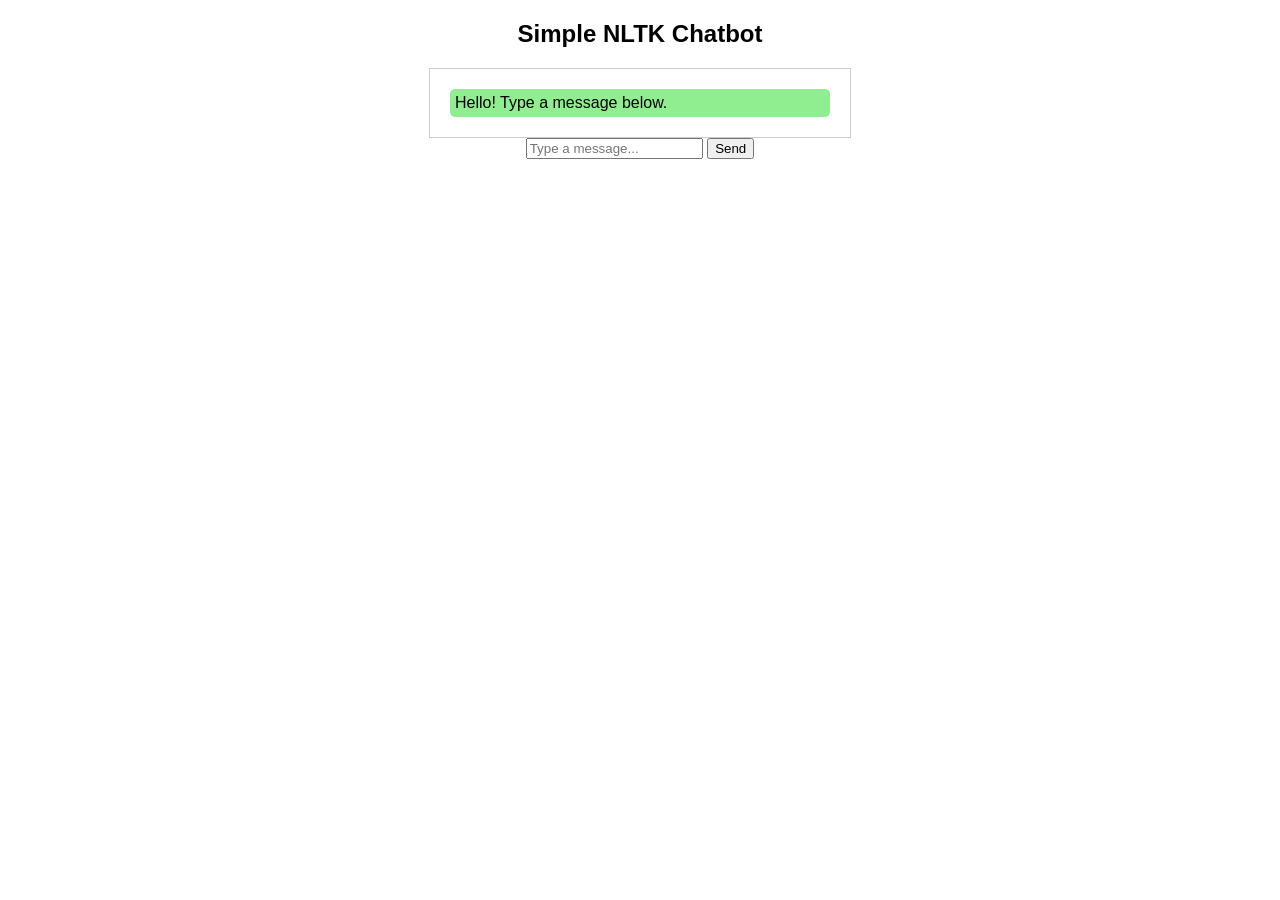
==== docs/index.html @ c1292865 "latest updates" ====
<!DOCTYPE html>
<html lang="en">
<head>
    <meta charset="UTF-8">
    <meta name="viewport" content="width=device-width, initial-scale=1.0">
    <title>NLTK Chatbot</title>
    <script src="https://code.jquery.com/jquery-3.6.0.min.js"></script>
    <style>
        body { font-family: Arial, sans-serif; text-align: center; }
        .chatbox { width: 400px; margin: auto; border: 1px solid #ccc; padding: 10px; }
        .message { margin: 10px; padding: 5px; border-radius: 5px; }
        .user { background-color: lightblue; text-align: right; }
        .bot { background-color: lightgreen; text-align: left; }
    </style>
</head>
<body>
    <h2>Simple NLTK Chatbot</h2>
    <div class="chatbox" id="chatbox">
        <div class="message bot">Hello! Type a message below.</div>
    </div>
    <input type="text" id="userInput" placeholder="Type a message..." />
    <button onclick="sendMessage()">Send</button>

    <script>
        function sendMessage() {
            var userText = $("#userInput").val();
            $("#chatbox").append('<div class="message user">' + userText + '</div>');

            $.post("/get", { msg: userText }, function(response) {
                $("#chatbox").append('<div class="message bot">' + response + '</div>');
            });

            $("#userInput").val("");
        }
    </script>
</body>
</html>
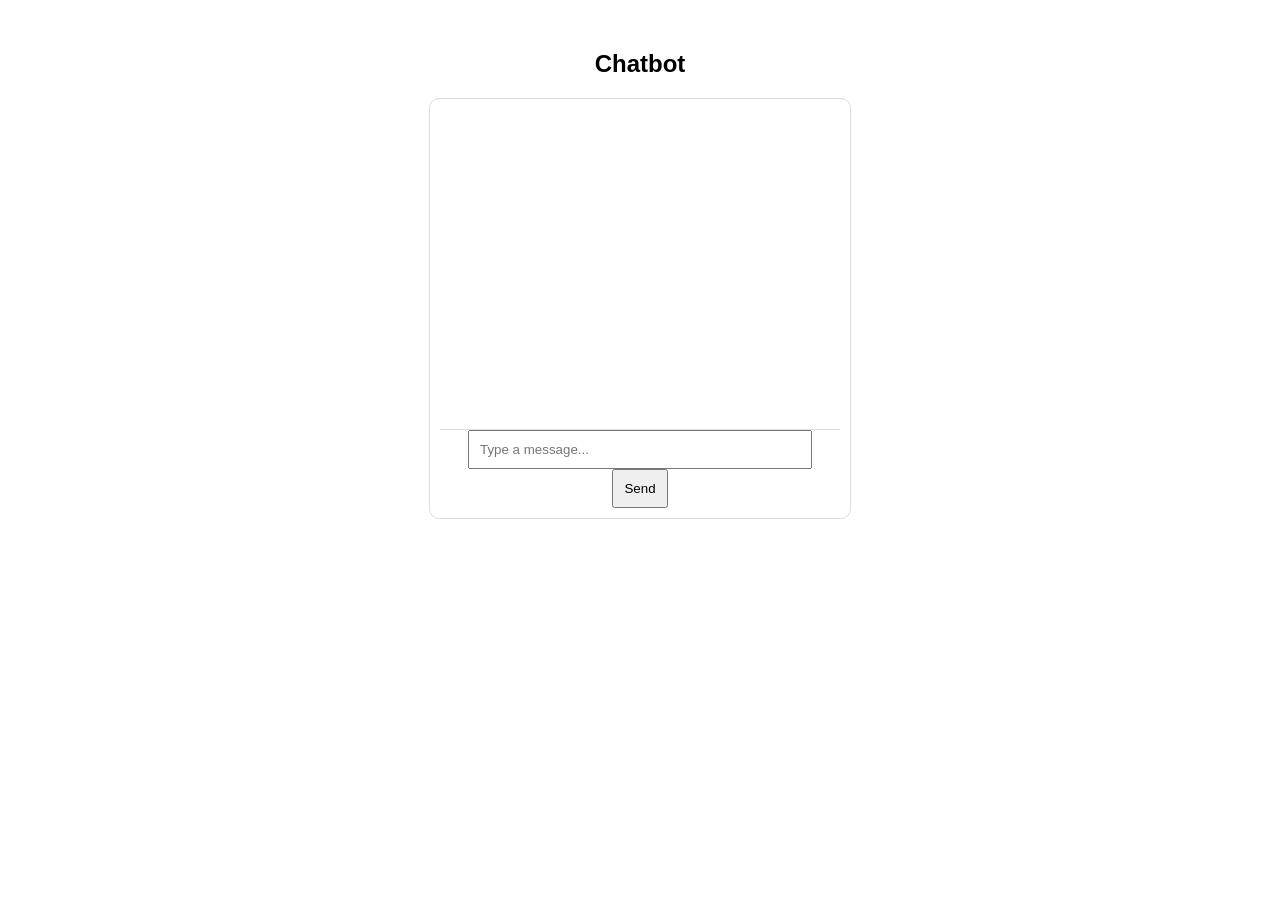
==== commit 434cd82d: "updates" ====
--- a/docs/index.html
+++ b/docs/index.html
@@ -3,34 +3,51 @@
 <head>
     <meta charset="UTF-8">
     <meta name="viewport" content="width=device-width, initial-scale=1.0">
-    <title>NLTK Chatbot</title>
-    <script src="https://code.jquery.com/jquery-3.6.0.min.js"></script>
+    <title>Chatbot</title>
     <style>
-        body { font-family: Arial, sans-serif; text-align: center; }
-        .chatbox { width: 400px; margin: auto; border: 1px solid #ccc; padding: 10px; }
-        .message { margin: 10px; padding: 5px; border-radius: 5px; }
-        .user { background-color: lightblue; text-align: right; }
-        .bot { background-color: lightgreen; text-align: left; }
+        body { font-family: Arial, sans-serif; text-align: center; margin: 50px; }
+        #chat-container { max-width: 400px; margin: auto; padding: 10px; border: 1px solid #ddd; border-radius: 10px; }
+        #chat-box { height: 300px; overflow-y: auto; border-bottom: 1px solid #ddd; padding: 10px; }
+        #user-input { width: 80%; padding: 10px; }
+        button { padding: 10px; cursor: pointer; }
     </style>
 </head>
 <body>
-    <h2>Simple NLTK Chatbot</h2>
-    <div class="chatbox" id="chatbox">
-        <div class="message bot">Hello! Type a message below.</div>
+    <h2>Chatbot</h2>
+    <div id="chat-container">
+        <div id="chat-box"></div>
+        <input type="text" id="user-input" placeholder="Type a message..." onkeypress="handleKeyPress(event)" />
+        <button onclick="sendMessage()">Send</button>
     </div>
-    <input type="text" id="userInput" placeholder="Type a message..." />
-    <button onclick="sendMessage()">Send</button>
 
     <script>
-        function sendMessage() {
-            var userText = $("#userInput").val();
-            $("#chatbox").append('<div class="message user">' + userText + '</div>');
+        async function sendMessage() {
+            let userInputField = document.getElementById("user-input");
+            let userInput = userInputField.value;
+            if (!userInput) return;
+            
+            let chatBox = document.getElementById("chat-box");
+            chatBox.innerHTML += `<p><strong>You:</strong> ${userInput}</p>`;
 
-            $.post("/get", { msg: userText }, function(response) {
-                $("#chatbox").append('<div class="message bot">' + response + '</div>');
+            userInputField.value = ""; // Clear input field immediately
+
+            // Send message to FastAPI chatbot
+            let response = await fetch("https://olu-chatbot.onrender.com/chat", {
+                method: "POST",
+                headers: { "Content-Type": "application/json" },
+                body: JSON.stringify({ message: userInput })
             });
+            
+            let data = await response.json();
+            chatBox.innerHTML += `<p><strong>Bot:</strong> ${data.response}</p>`;
 
-            $("#userInput").val("");
+            chatBox.scrollTop = chatBox.scrollHeight; // Auto-scroll
+        }
+
+        function handleKeyPress(event) {
+            if (event.key === "Enter") {
+                sendMessage();
+            }
         }
     </script>
 </body>
